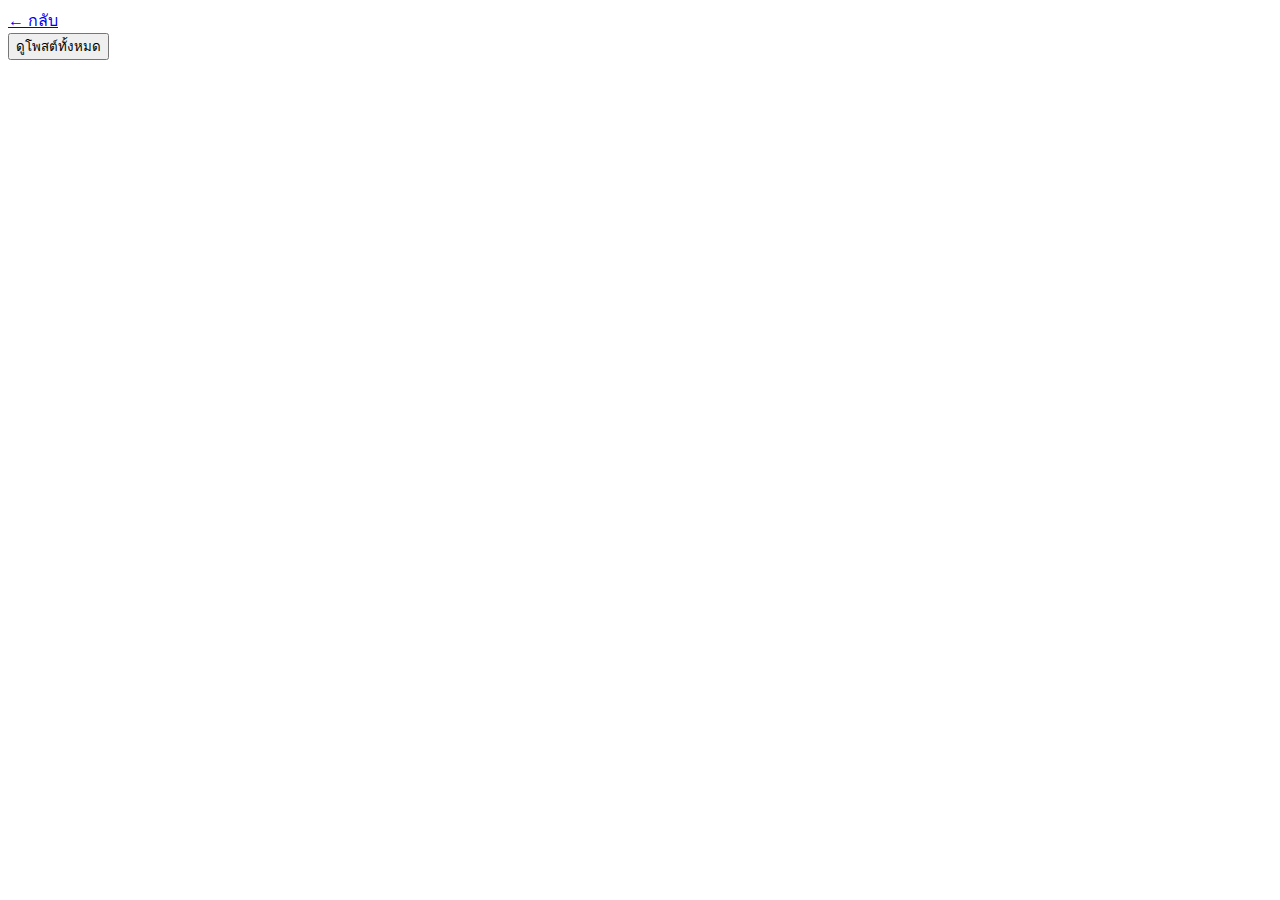
==== user-detail.html @ e084f5ad "✨ feat: เพิ่มโค้ด HTML (user-detail.html)" ====
<!DOCTYPE html>
<html lang="th">
<head>
    <meta charset="UTF-8">
    <meta name="viewport" content="width=device-width, initial-scale=1.0">
    <title>รายละเอียดผู้ใช้</title>
    <link rel="stylesheet" href="style.css">
</head>
<body>
    <div class="container">
        <a href="index.html" class="back-button">← กลับ</a>
        <div id="user-detail" class="user-detail">
            <!-- รายละเอียดผู้ใช้จะถูกเพิ่มที่นี่ด้วย JavaScript -->
        </div>
        <button id="view-posts">ดูโพสต์ทั้งหมด</button>
    </div>
    <script src="user-detail.js"></script>
</body>
</html>
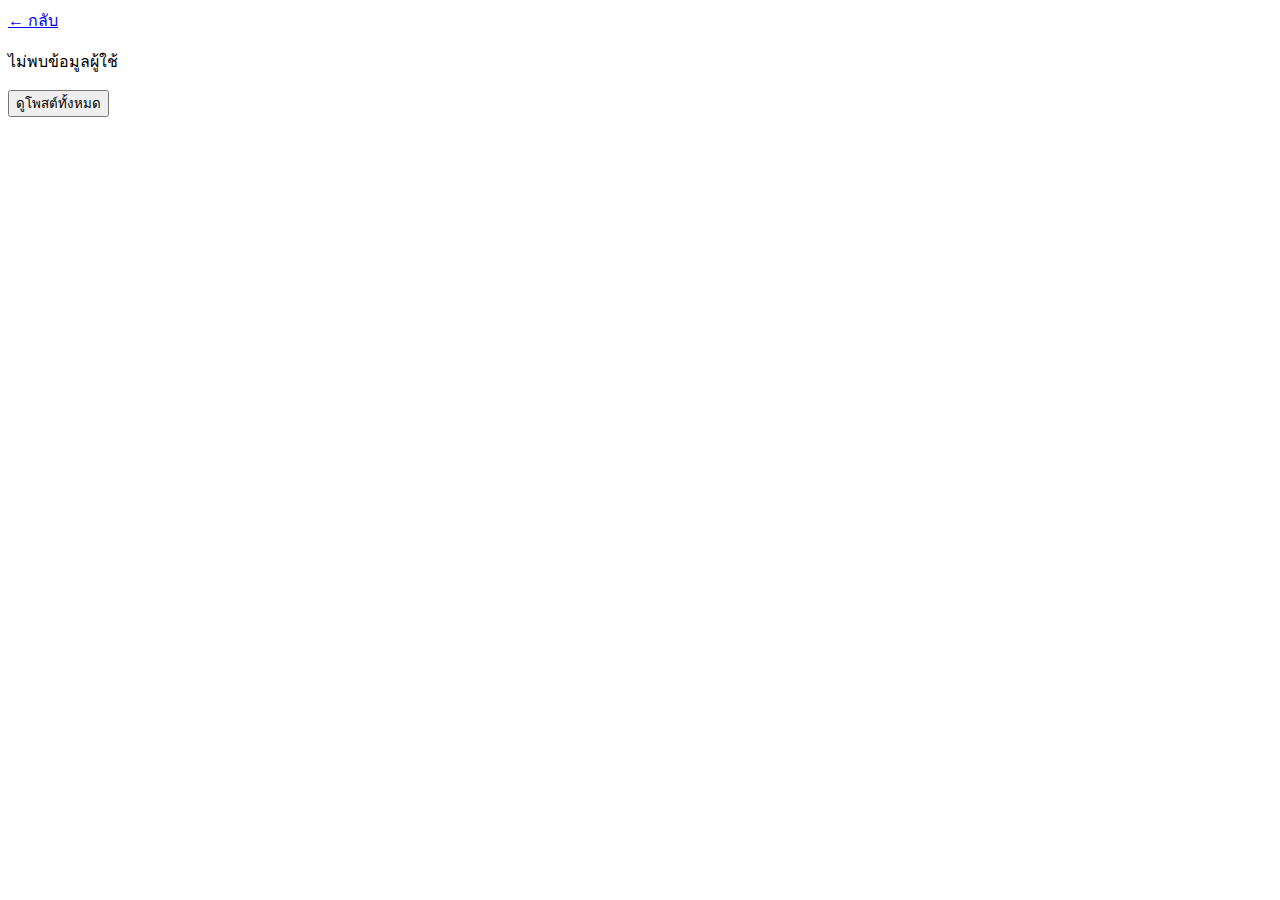
==== commit 7ad37b69: "✨ feat: เพิ่มการดึงข้อมูลผู้ใช้และโพสต์ พร้อมปรับปรุง HTML และ JavaScript" ====
--- a/user-detail.html
+++ b/user-detail.html
@@ -1,19 +1,20 @@
 <!DOCTYPE html>
 <html lang="th">
+
 <head>
     <meta charset="UTF-8">
     <meta name="viewport" content="width=device-width, initial-scale=1.0">
     <title>รายละเอียดผู้ใช้</title>
     <link rel="stylesheet" href="style.css">
 </head>
+
 <body>
     <div class="container">
         <a href="index.html" class="back-button">← กลับ</a>
-        <div id="user-detail" class="user-detail">
-            <!-- รายละเอียดผู้ใช้จะถูกเพิ่มที่นี่ด้วย JavaScript -->
-        </div>
+        <div id="user-detail" class="user-detail"></div>
         <button id="view-posts">ดูโพสต์ทั้งหมด</button>
     </div>
     <script src="user-detail.js"></script>
 </body>
-</html>
+
+</html>